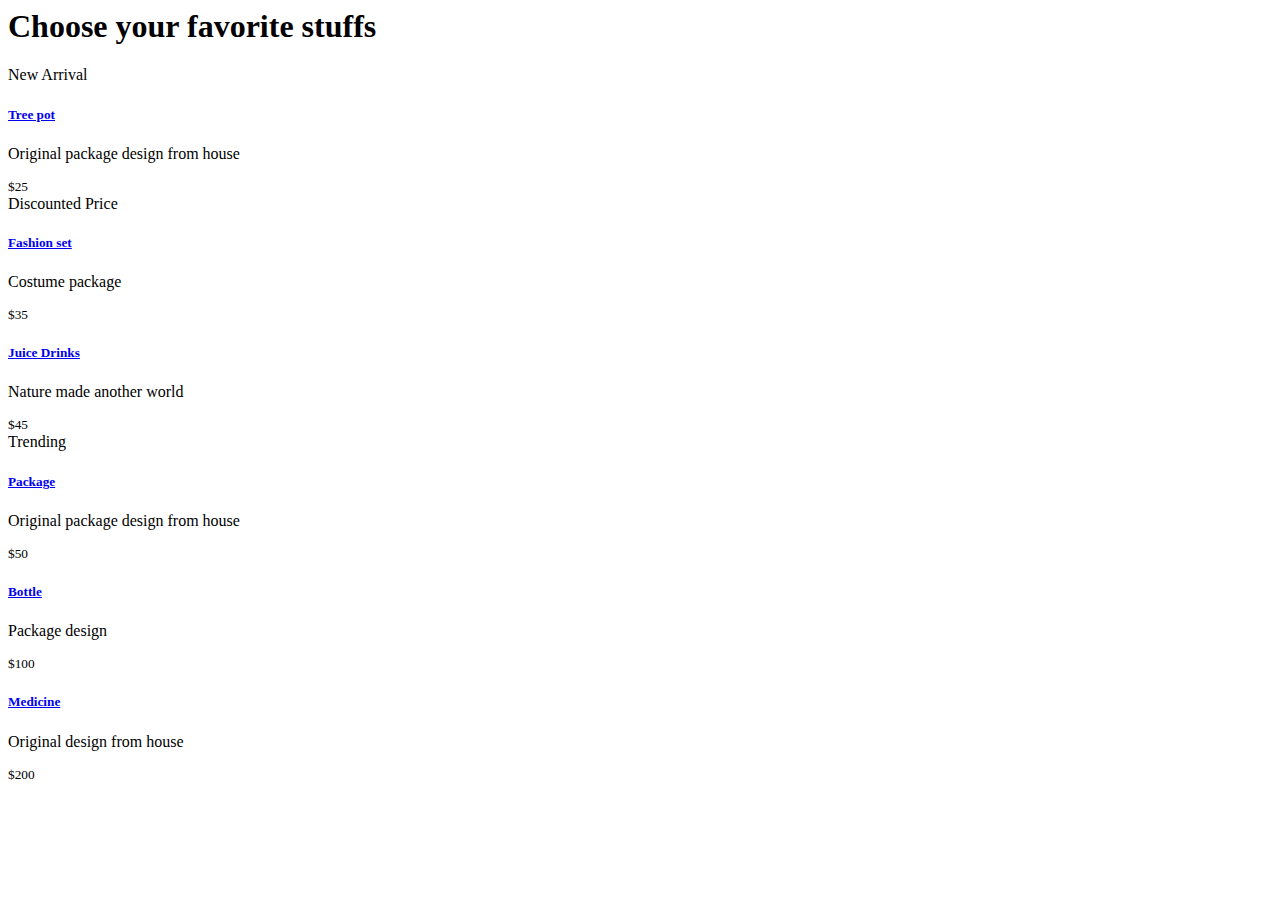
==== notalone/src/main/resources/templates/index.html @ d020ac37 "12/14 시작했다~~~ 상단 홈버튼 5개 삭제 co12 두줄 삭제 bootstrap icon 링크 추가" ====
<html layout:decorate="~{layout}">
<div layout:fragment="content">

    <header class="site-header section-padding d-flex justify-content-center align-items-center">
        <div class="container">
            <div class="row">

                <div class="col-lg-10 col-12">
                    <h1>
                        <span class="d-block text-primary">Choose your</span>
                        <span class="d-block text-dark">favorite stuffs</span>
                    </h1>
                </div>
            </div>
        </div>
    </header>

    <section class="products section-padding">
        <div class="container">
            <div class="row">
                <div class="col-lg-4 col-12 mb-3">
                    <div class="product-thumb">
                        <a href="product-detail.html">
                            <img src="../static/images/product/evan-mcdougall-qnh1odlqOmk-unsplash.jpeg"
                                class="img-fluid product-image" alt="">
                        </a>

                        <div class="product-top d-flex">
                            <span class="product-alert me-auto">New Arrival</span>

                            <a href="#" class="bi-heart-fill product-icon"></a>
                        </div>

                        <div class="product-info d-flex">
                            <div>
                                <h5 class="product-title mb-0">
                                    <a href="product-detail.html" class="product-title-link">Tree pot</a>
                                </h5>

                                <p class="product-p">Original package design from house</p>
                            </div>

                            <small class="product-price text-muted ms-auto">$25</small>
                        </div>
                    </div>
                </div>

                <div class="col-lg-4 col-12 mb-3">
                    <div class="product-thumb">
                        <a href="product-detail.html">
                            <img src="../static/images/product/jordan-nix-CkCUvwMXAac-unsplash.jpeg"
                                class="img-fluid product-image" alt="">
                        </a>

                        <div class="product-top d-flex">
                            <span class="product-alert">Discounted Price</span>

                            <a href="#" class="bi-heart-fill product-icon ms-auto"></a>
                        </div>

                        <div class="product-info d-flex">
                            <div>
                                <h5 class="product-title mb-0">
                                    <a href="product-detail.html" class="product-title-link">Fashion set</a>
                                </h5>

                                <p class="product-p">Costume package</p>
                            </div>

                            <small class="product-price text-muted ms-auto">$35</small>
                        </div>
                    </div>
                </div>

                <div class="col-lg-4 col-12">
                    <div class="product-thumb">
                        <a href="product-detail.html">
                            <img src="../static/images/product/nature-zen-3Dn1BZZv3m8-unsplash.jpeg"
                                class="img-fluid product-image" alt="">
                        </a>

                        <div class="product-top d-flex">
                            <a href="#" class="bi-heart-fill product-icon ms-auto"></a>
                        </div>

                        <div class="product-info d-flex">
                            <div>
                                <h5 class="product-title mb-0">
                                    <a href="product-detail.html" class="product-title-link">Juice Drinks</a>
                                </h5>

                                <p class="product-p">Nature made another world</p>
                            </div>

                            <small class="product-price text-muted ms-auto">$45</small>
                        </div>
                    </div>
                </div>



                <div class="col-lg-4 col-12 mb-3">
                    <div class="product-thumb">
                        <a href="product-detail.html">
                            <img src="../static/images/product/team-fredi-8HRKoay8VJE-unsplash.jpeg"
                                class="img-fluid product-image" alt="">
                        </a>

                        <div class="product-top d-flex">
                            <span class="product-alert">Trending</span>

                            <a href="#" class="bi-heart-fill product-icon ms-auto"></a>
                        </div>

                        <div class="product-info d-flex">
                            <div>
                                <h5 class="product-title mb-0">
                                    <a href="product-detail.html" class="product-title-link">Package</a>
                                </h5>

                                <p class="product-p">Original package design from house</p>
                            </div>

                            <small class="product-price text-muted ms-auto">$50</small>
                        </div>
                    </div>
                </div>

                <div class="col-lg-4 col-12 mb-3">
                    <div class="product-thumb">
                        <a href="product-detail.html">
                            <img src="../static/images/product/quokkabottles-kFc1_G1GvKA-unsplash.jpeg"
                                class="img-fluid product-image" alt="">
                        </a>

                        <div class="product-top d-flex">
                            <a href="#" class="bi-heart-fill product-icon ms-auto"></a>
                        </div>

                        <div class="product-info d-flex">
                            <div>
                                <h5 class="product-title mb-0">
                                    <a href="product-detail.html" class="product-title-link">Bottle</a>
                                </h5>

                                <p class="product-p">Package design</p>
                            </div>

                            <small class="product-price text-muted ms-auto">$100</small>
                        </div>
                    </div>
                </div>

                <div class="col-lg-4 col-12 mb-3">
                    <div class="product-thumb">
                        <a href="product-detail.html">
                            <img src="../static/images/product/anis-m-WnVrO-DvxcE-unsplash.jpeg"
                                class="img-fluid product-image" alt="">
                        </a>

                        <div class="product-top d-flex">
                            <a href="#" class="bi-heart-fill product-icon ms-auto"></a>
                        </div>

                        <div class="product-info d-flex">
                            <div>
                                <h5 class="product-title mb-0">
                                    <a href="product-detail.html" class="product-title-link">Medicine</a>
                                </h5>

                                <p class="product-p">Original design from house</p>
                            </div>

                            <small class="product-price text-muted ms-auto">$200</small>
                        </div>
                    </div>
                </div>

            </div>
        </div>
    </section>
</div>

</html>
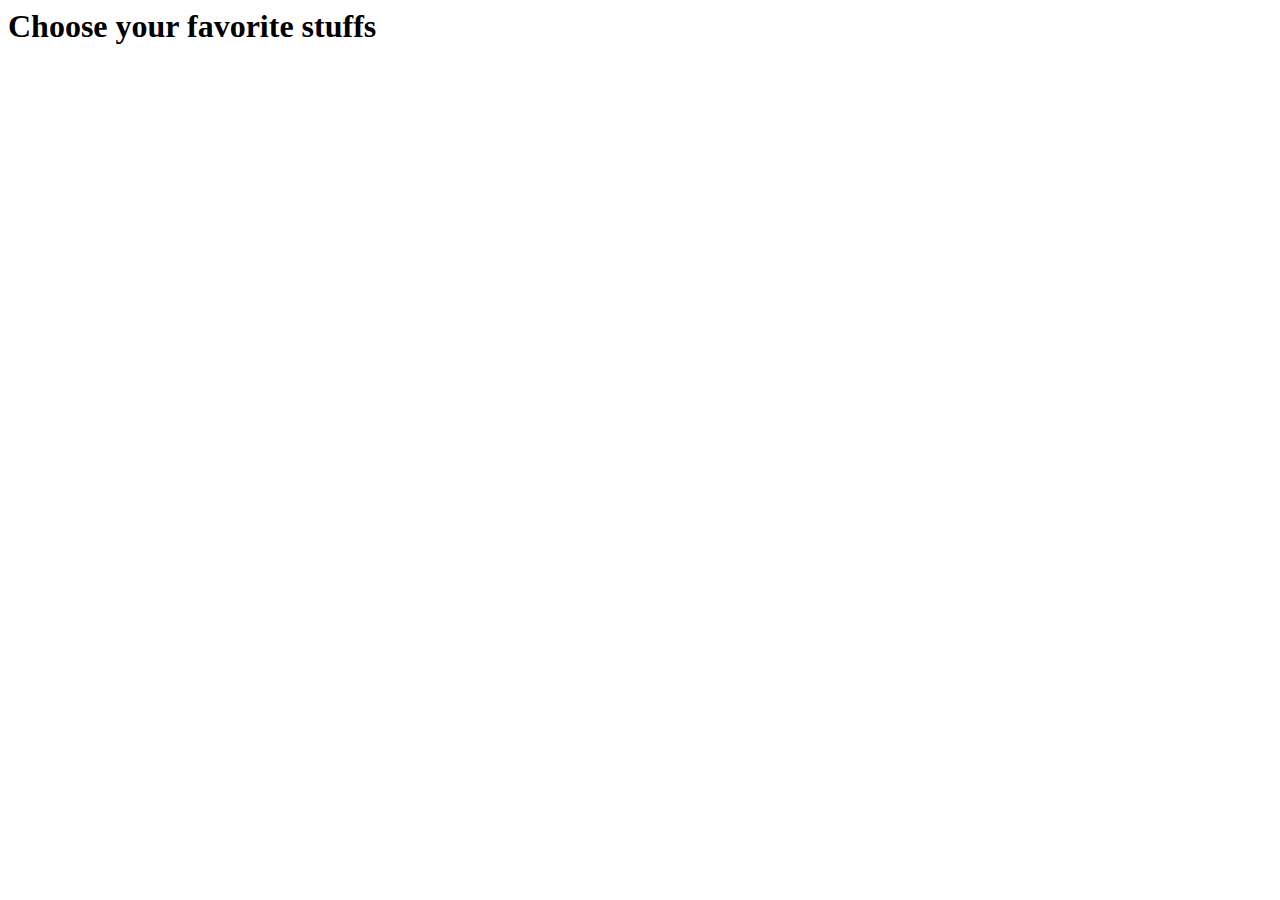
==== commit 49346f75: "cart.html 레이아웃 변경" ====
--- a/notalone/src/main/resources/templates/index.html
+++ b/notalone/src/main/resources/templates/index.html
@@ -1,184 +1,46 @@
+<!-- <span style="font-size:0;">장바구니 이동 버튼</span> -->
+
 <html layout:decorate="~{layout}">
-<div layout:fragment="content">
-
-    <header class="site-header section-padding d-flex justify-content-center align-items-center">
-        <div class="container">
-            <div class="row">
-
-                <div class="col-lg-10 col-12">
-                    <h1>
-                        <span class="d-block text-primary">Choose your</span>
-                        <span class="d-block text-dark">favorite stuffs</span>
-                    </h1>
-                </div>
-            </div>
+  <div layout:fragment="content">
+    <header
+      class="site-header section-padding d-flex justify-content-center align-items-center"
+    >
+      <div class="container">
+        <div class="row">
+          <div class="col-lg-4 col-12 mb-3">
+            <h1>
+              <span class="d-block text-primary">Choose your</span>
+              <span class="d-block text-dark">favorite stuffs</span>
+            </h1>
+          </div>
         </div>
+      </div>
     </header>
 
     <section class="products section-padding">
         <div class="container">
             <div class="row">
-                <div class="col-lg-4 col-12 mb-3">
+                <div class="col-lg-4 col-12 mb-3" th:each="product : ${productList}">
                     <div class="product-thumb">
-                        <a href="product-detail.html">
-                            <img src="../static/images/product/evan-mcdougall-qnh1odlqOmk-unsplash.jpeg"
-                                class="img-fluid product-image" alt="">
+                        <!-- 이미지를 클릭할 때 product의 ID를 전달하도록 링크를 추가 -->
+                        <a th:href="@{/product/detail/{id}(id=${product.productId})}">
+                            <img th:src="${product.productImage}" class="img-fluid product-image" alt="">
                         </a>
-
                         <div class="product-top d-flex">
-                            <span class="product-alert me-auto">New Arrival</span>
-
                             <a href="#" class="bi-heart-fill product-icon"></a>
                         </div>
-
                         <div class="product-info d-flex">
                             <div>
-                                <h5 class="product-title mb-0">
-                                    <a href="product-detail.html" class="product-title-link">Tree pot</a>
-                                </h5>
-
-                                <p class="product-p">Original package design from house</p>
+                                <h5 class="product-title mb-0" th:text="${product.productName}"></h5>
+                                <p th:text="${product.productCategory}"></p>
                             </div>
-
-                            <small class="product-price text-muted ms-auto">$25</small>
+                            <small class="product-price text-muted" th:text="${product.productPrice}"></small>
                         </div>
                     </div>
                 </div>
-
-                <div class="col-lg-4 col-12 mb-3">
-                    <div class="product-thumb">
-                        <a href="product-detail.html">
-                            <img src="../static/images/product/jordan-nix-CkCUvwMXAac-unsplash.jpeg"
-                                class="img-fluid product-image" alt="">
-                        </a>
-
-                        <div class="product-top d-flex">
-                            <span class="product-alert">Discounted Price</span>
-
-                            <a href="#" class="bi-heart-fill product-icon ms-auto"></a>
-                        </div>
-
-                        <div class="product-info d-flex">
-                            <div>
-                                <h5 class="product-title mb-0">
-                                    <a href="product-detail.html" class="product-title-link">Fashion set</a>
-                                </h5>
-
-                                <p class="product-p">Costume package</p>
-                            </div>
-
-                            <small class="product-price text-muted ms-auto">$35</small>
-                        </div>
-                    </div>
-                </div>
-
-                <div class="col-lg-4 col-12">
-                    <div class="product-thumb">
-                        <a href="product-detail.html">
-                            <img src="../static/images/product/nature-zen-3Dn1BZZv3m8-unsplash.jpeg"
-                                class="img-fluid product-image" alt="">
-                        </a>
-
-                        <div class="product-top d-flex">
-                            <a href="#" class="bi-heart-fill product-icon ms-auto"></a>
-                        </div>
-
-                        <div class="product-info d-flex">
-                            <div>
-                                <h5 class="product-title mb-0">
-                                    <a href="product-detail.html" class="product-title-link">Juice Drinks</a>
-                                </h5>
-
-                                <p class="product-p">Nature made another world</p>
-                            </div>
-
-                            <small class="product-price text-muted ms-auto">$45</small>
-                        </div>
-                    </div>
-                </div>
-
-
-
-                <div class="col-lg-4 col-12 mb-3">
-                    <div class="product-thumb">
-                        <a href="product-detail.html">
-                            <img src="../static/images/product/team-fredi-8HRKoay8VJE-unsplash.jpeg"
-                                class="img-fluid product-image" alt="">
-                        </a>
-
-                        <div class="product-top d-flex">
-                            <span class="product-alert">Trending</span>
-
-                            <a href="#" class="bi-heart-fill product-icon ms-auto"></a>
-                        </div>
-
-                        <div class="product-info d-flex">
-                            <div>
-                                <h5 class="product-title mb-0">
-                                    <a href="product-detail.html" class="product-title-link">Package</a>
-                                </h5>
-
-                                <p class="product-p">Original package design from house</p>
-                            </div>
-
-                            <small class="product-price text-muted ms-auto">$50</small>
-                        </div>
-                    </div>
-                </div>
-
-                <div class="col-lg-4 col-12 mb-3">
-                    <div class="product-thumb">
-                        <a href="product-detail.html">
-                            <img src="../static/images/product/quokkabottles-kFc1_G1GvKA-unsplash.jpeg"
-                                class="img-fluid product-image" alt="">
-                        </a>
-
-                        <div class="product-top d-flex">
-                            <a href="#" class="bi-heart-fill product-icon ms-auto"></a>
-                        </div>
-
-                        <div class="product-info d-flex">
-                            <div>
-                                <h5 class="product-title mb-0">
-                                    <a href="product-detail.html" class="product-title-link">Bottle</a>
-                                </h5>
-
-                                <p class="product-p">Package design</p>
-                            </div>
-
-                            <small class="product-price text-muted ms-auto">$100</small>
-                        </div>
-                    </div>
-                </div>
-
-                <div class="col-lg-4 col-12 mb-3">
-                    <div class="product-thumb">
-                        <a href="product-detail.html">
-                            <img src="../static/images/product/anis-m-WnVrO-DvxcE-unsplash.jpeg"
-                                class="img-fluid product-image" alt="">
-                        </a>
-
-                        <div class="product-top d-flex">
-                            <a href="#" class="bi-heart-fill product-icon ms-auto"></a>
-                        </div>
-
-                        <div class="product-info d-flex">
-                            <div>
-                                <h5 class="product-title mb-0">
-                                    <a href="product-detail.html" class="product-title-link">Medicine</a>
-                                </h5>
-
-                                <p class="product-p">Original design from house</p>
-                            </div>
-
-                            <small class="product-price text-muted ms-auto">$200</small>
-                        </div>
-                    </div>
-                </div>
-
             </div>
         </div>
     </section>
-</div>
-
-</html>+  </div>
+  <!-- 필요한 경우 Footer 등 다른 부분을 추가할 수 있습니다. -->
+</html>
